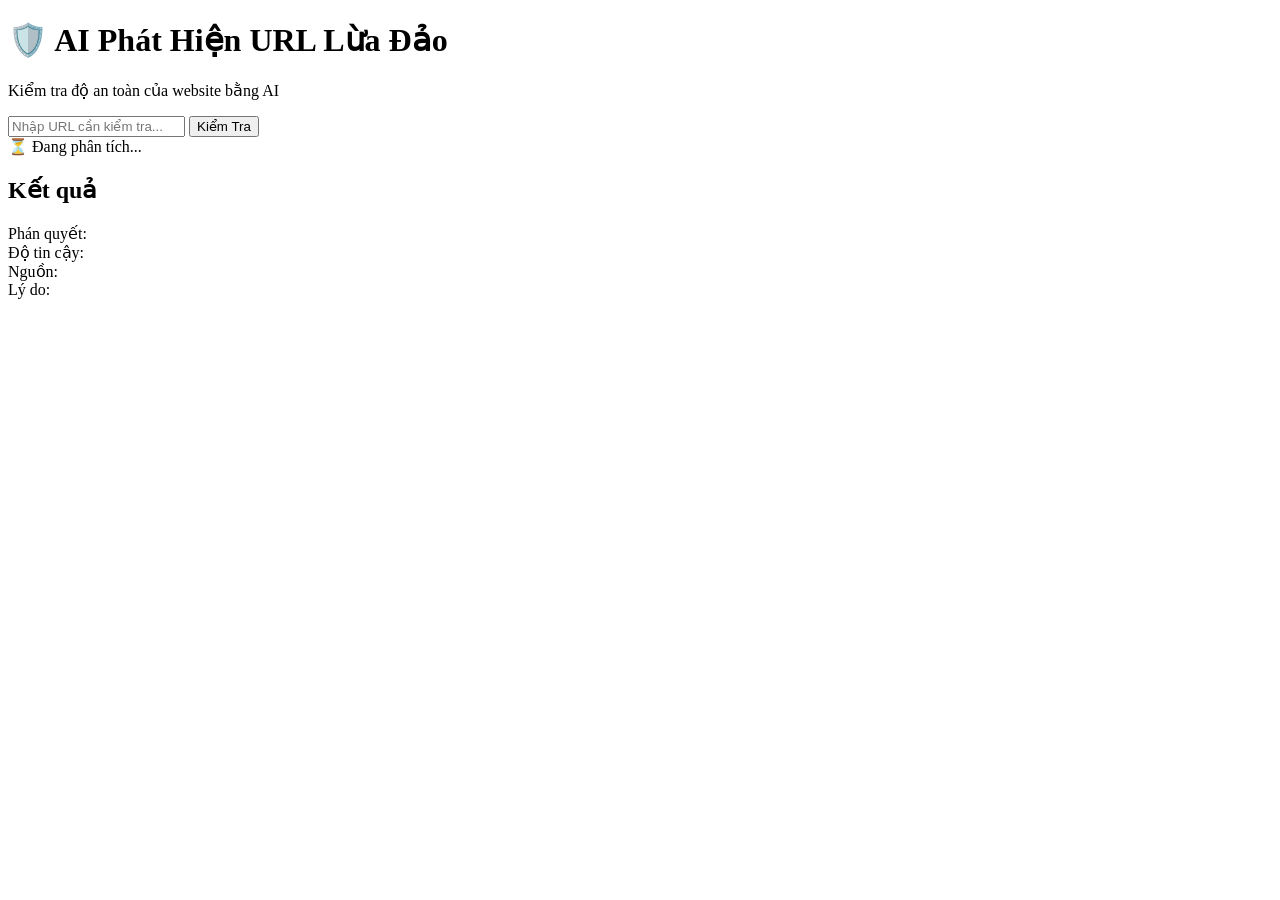
==== templates/index.html @ f5627ee9 "Initial commit: ML project structure, web interface, and prediction models" ====
<!DOCTYPE html>
<html lang="vi">

<head>
    <meta charset="UTF-8">
    <meta name="viewport" content="width=device-width, initial-scale=1.0">
    <title>AI Phát Hiện URL Lừa Đảo</title>
    <link rel="stylesheet" href="{{ url_for('static', filename='style.css') }}">
</head>

<body>

    <div class="container">
        <div class="card">

            <h1>🛡️ AI Phát Hiện URL Lừa Đảo</h1>
            <p class="subtitle">
                Kiểm tra độ an toàn của website bằng AI
            </p>

            <div class="input-group">
                <input type="text" id="urlInput" placeholder="Nhập URL cần kiểm tra...">
                <button onclick="checkURL()">
                    Kiểm Tra
                </button>
            </div>

            <div id="loading" class="loading hidden">
                ⏳ Đang phân tích...
            </div>

            <div id="result" class="result hidden">
                <h2>Kết quả</h2>

                <div class="result-item">
                    <span>Phán quyết:</span>
                    <span id="label"></span>
                </div>

                <div class="result-item">
                    <span>Độ tin cậy:</span>
                    <span id="prob"></span>
                </div>

                <div class="result-item">
                    <span>Nguồn:</span>
                    <span id="source"></span>
                </div>

                <div class="result-item">
                    <span>Lý do:</span>
                    <span id="reason"></span>
                </div>
            </div>

        </div>
    </div>

    <script>
        async function checkURL() {

            const url = document.getElementById("urlInput").value;

            const resultBox = document.getElementById("result");
            const loading = document.getElementById("loading");

            loading.classList.remove("hidden");
            resultBox.classList.add("hidden");

            try {

                const response = await fetch("/predict", {
                    method: "POST",
                    headers: {
                        "Content-Type": "application/json"
                    },
                    body: JSON.stringify({
                        url: url
                    })
                });

                const result = await response.json();

                loading.classList.add("hidden");

                document.getElementById("label").innerHTML =
                    result.label === "safe"
                        ? "✅ SAFE"
                        : "🚨 DANGEROUS";

                document.getElementById("prob").innerHTML =
                    (result.prob * 100).toFixed(2) + "%";

                document.getElementById("source").innerHTML =
                    result.source || "-";

                document.getElementById("reason").innerHTML =
                    result.reason || "-";

                resultBox.classList.remove("hidden");

            } catch (err) {

                loading.classList.add("hidden");

                alert("Lỗi: " + err);

            }
        }
    </script>

</body>

</html>
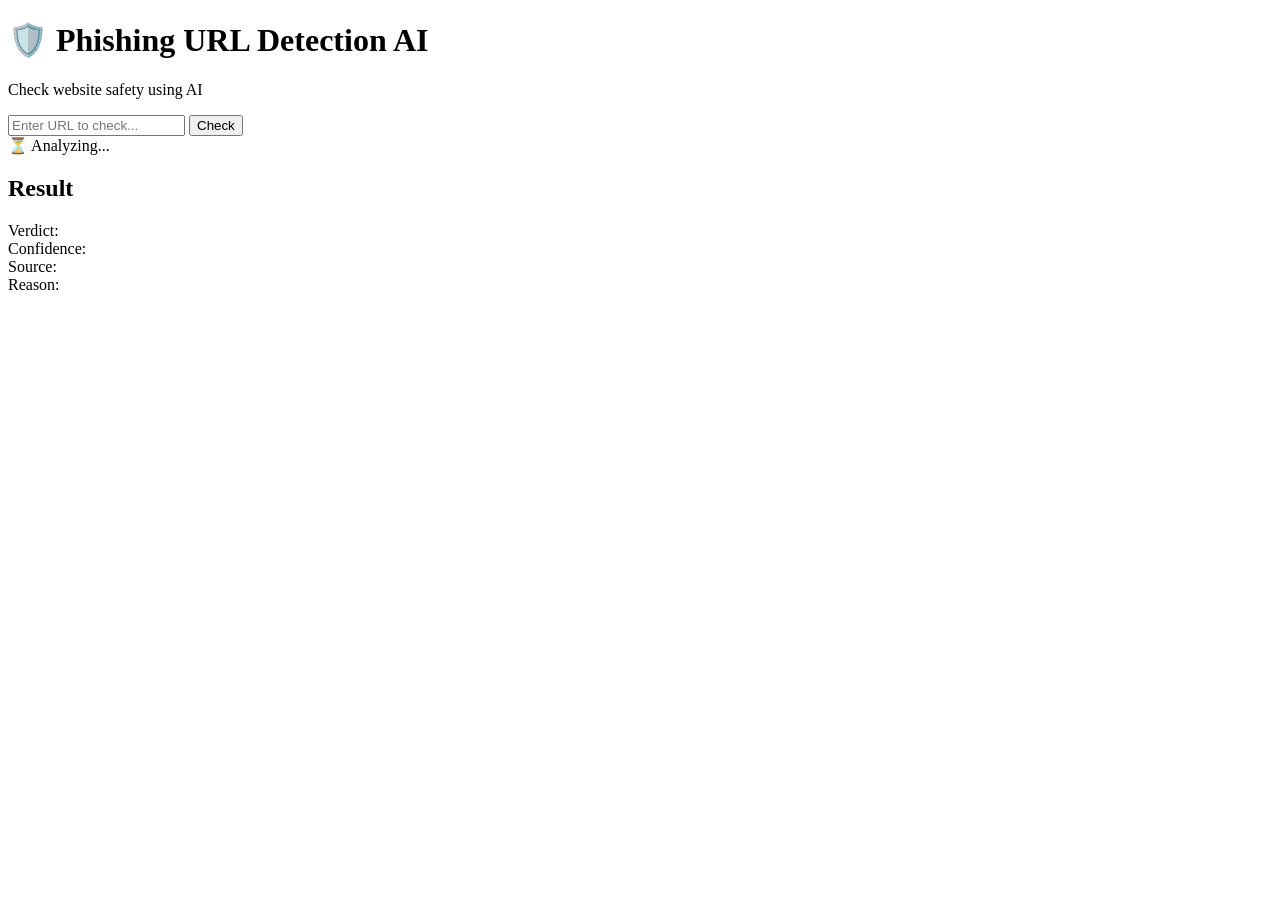
==== commit 3e8d4287: "Translate index to English and update prediction models/features" ====
--- a/templates/index.html
+++ b/templates/index.html
@@ -1,10 +1,10 @@
 <!DOCTYPE html>
-<html lang="vi">
+<html lang="en">
 
 <head>
     <meta charset="UTF-8">
     <meta name="viewport" content="width=device-width, initial-scale=1.0">
-    <title>AI Phát Hiện URL Lừa Đảo</title>
+    <title>Phishing URL Detection AI</title>
     <link rel="stylesheet" href="{{ url_for('static', filename='style.css') }}">
 </head>
 
@@ -13,42 +13,42 @@
     <div class="container">
         <div class="card">
 
-            <h1>🛡️ AI Phát Hiện URL Lừa Đảo</h1>
+            <h1>🛡️ Phishing URL Detection AI</h1>
             <p class="subtitle">
-                Kiểm tra độ an toàn của website bằng AI
+                Check website safety using AI
             </p>
 
             <div class="input-group">
-                <input type="text" id="urlInput" placeholder="Nhập URL cần kiểm tra...">
+                <input type="text" id="urlInput" placeholder="Enter URL to check...">
                 <button onclick="checkURL()">
-                    Kiểm Tra
+                    Check
                 </button>
             </div>
 
             <div id="loading" class="loading hidden">
-                ⏳ Đang phân tích...
+                ⏳ Analyzing...
             </div>
 
             <div id="result" class="result hidden">
-                <h2>Kết quả</h2>
+                <h2>Result</h2>
 
                 <div class="result-item">
-                    <span>Phán quyết:</span>
+                    <span>Verdict:</span>
                     <span id="label"></span>
                 </div>
 
                 <div class="result-item">
-                    <span>Độ tin cậy:</span>
+                    <span>Confidence:</span>
                     <span id="prob"></span>
                 </div>
 
                 <div class="result-item">
-                    <span>Nguồn:</span>
+                    <span>Source:</span>
                     <span id="source"></span>
                 </div>
 
                 <div class="result-item">
-                    <span>Lý do:</span>
+                    <span>Reason:</span>
                     <span id="reason"></span>
                 </div>
             </div>
@@ -103,7 +103,7 @@
 
                 loading.classList.add("hidden");
 
-                alert("Lỗi: " + err);
+                alert("Error: " + err);
 
             }
         }
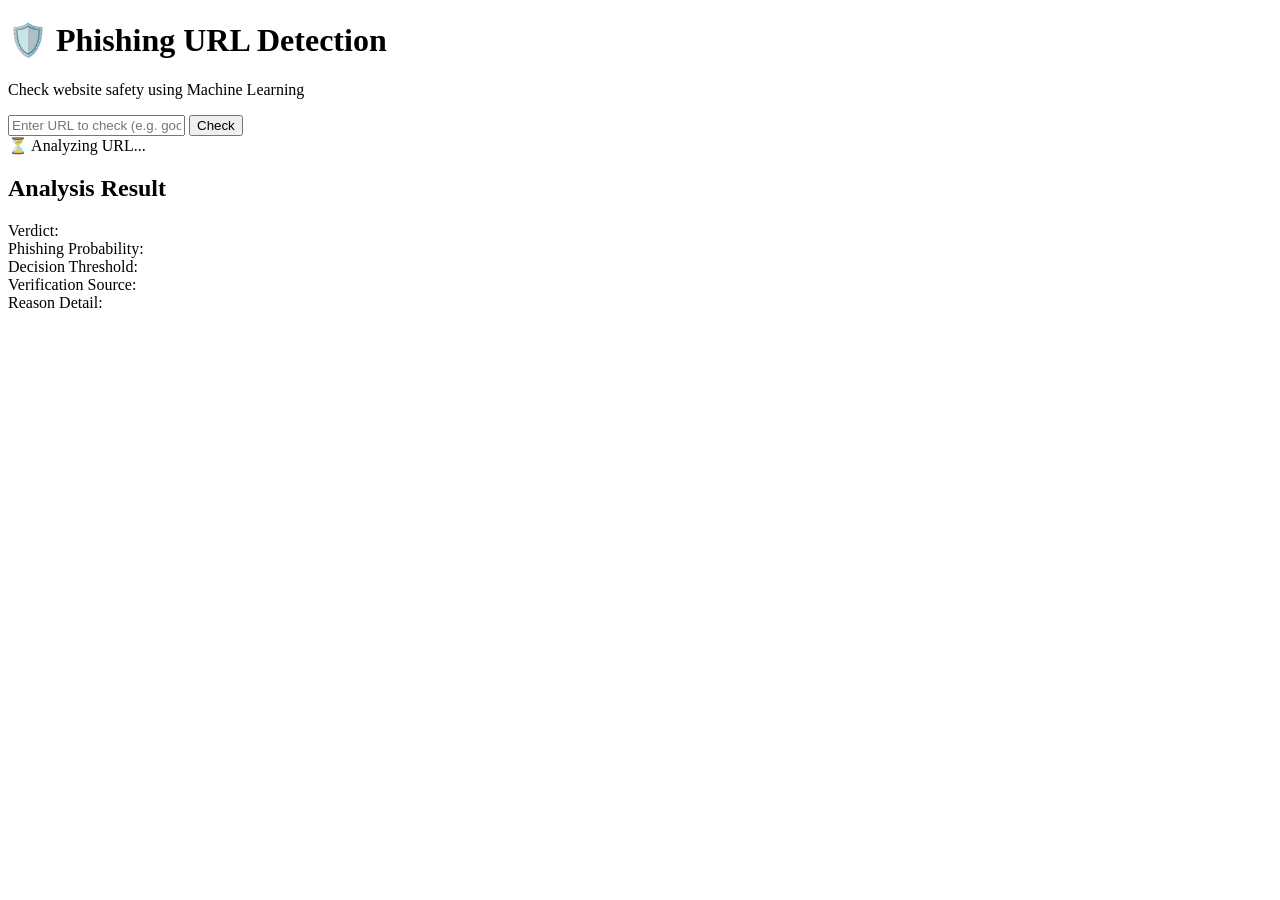
==== commit 47edf20f: "Add LightGBM and Logistic Regression" ====
--- a/templates/index.html
+++ b/templates/index.html
@@ -13,24 +13,24 @@
     <div class="container">
         <div class="card">
 
-            <h1>🛡️ Phishing URL Detection AI</h1>
+            <h1>🛡️ Phishing URL Detection </h1>
             <p class="subtitle">
-                Check website safety using AI
+                Check website safety using Machine Learning
             </p>
 
             <div class="input-group">
-                <input type="text" id="urlInput" placeholder="Enter URL to check...">
+                <input type="text" id="urlInput" placeholder="Enter URL to check (e.g. google.com)...">
                 <button onclick="checkURL()">
                     Check
                 </button>
             </div>
 
             <div id="loading" class="loading hidden">
-                ⏳ Analyzing...
+                ⏳ Analyzing URL...
             </div>
 
             <div id="result" class="result hidden">
-                <h2>Result</h2>
+                <h2>Analysis Result</h2>
 
                 <div class="result-item">
                     <span>Verdict:</span>
@@ -38,17 +38,22 @@
                 </div>
 
                 <div class="result-item">
-                    <span>Confidence:</span>
+                    <span>Phishing Probability:</span>
                     <span id="prob"></span>
                 </div>
 
                 <div class="result-item">
-                    <span>Source:</span>
+                    <span>Decision Threshold:</span>
+                    <span id="threshold"></span>
+                </div>
+
+                <div class="result-item">
+                    <span>Verification Source:</span>
                     <span id="source"></span>
                 </div>
 
                 <div class="result-item">
-                    <span>Reason:</span>
+                    <span>Reason Detail:</span>
                     <span id="reason"></span>
                 </div>
             </div>
@@ -63,6 +68,11 @@
 
             const resultBox = document.getElementById("result");
             const loading = document.getElementById("loading");
+
+            if (!url) {
+                alert("Please enter a URL to check!");
+                return;
+            }
 
             loading.classList.remove("hidden");
             resultBox.classList.add("hidden");
@@ -83,19 +93,74 @@
 
                 loading.classList.add("hidden");
 
-                document.getElementById("label").innerHTML =
-                    result.label === "safe"
-                        ? "✅ SAFE"
-                        : "🚨 DANGEROUS";
+                if (result.error) {
+                    alert("Error: " + result.error);
+                    return;
+                }
+
+                // Determine verdict and badge color dynamically by threshold
+                let statusText = "";
+                let badgeClass = "";
+                const prob = result.prob;
+                const threshold = result.threshold;
+
+                if (result.source === "whitelist") {
+                    statusText = "✅ Safe";
+                    badgeClass = "badge badge-safe";
+                } else if (result.source === "hard_rule") {
+                    statusText = "🚨 Dangerous";
+                    badgeClass = "badge badge-danger";
+                } else {
+                    // Prediction using ML model
+                    if (result.prediction === 1) {
+                        // Exceeds threshold -> Dangerous or Suspicious (High Risk)
+                        if (prob >= threshold + 0.05 || prob >= 0.70) {
+                            statusText = "🚨 Dangerous";
+                            badgeClass = "badge badge-danger";
+                        } else {
+                            statusText = "⚠️ Suspicious (High)";
+                            badgeClass = "badge badge-warning-dark";
+                        }
+                    } else {
+                        // Below threshold -> Safe or Suspicious (Low Risk / High Risk)
+                        const safeBound = Math.min(0.20, threshold * 0.5);
+                        const lowBound = threshold * 0.75;
+                        if (prob < safeBound) {
+                            statusText = "✅ Safe";
+                            badgeClass = "badge badge-safe";
+                        } else if (prob < lowBound) {
+                            statusText = "⚠️ Suspicious (Low)";
+                            badgeClass = "badge badge-warning";
+                        } else {
+                            statusText = "⚠️ Suspicious (High)";
+                            badgeClass = "badge badge-warning-dark";
+                        }
+                    }
+                }
+
+                const labelEl = document.getElementById("label");
+                labelEl.innerHTML = statusText;
+                labelEl.className = badgeClass;
 
                 document.getElementById("prob").innerHTML =
-                    (result.prob * 100).toFixed(2) + "%";
+                    (prob * 100).toFixed(2) + "%";
 
-                document.getElementById("source").innerHTML =
-                    result.source || "-";
+                document.getElementById("threshold").innerHTML =
+                    (threshold * 100).toFixed(0) + "%";
+
+                let englishSource = result.source || "-";
+                if (result.source === "whitelist") {
+                    englishSource = "Trusted Whitelist";
+                } else if (result.source === "hard_rule") {
+                    englishSource = "Hard Rule Check";
+                } else if (result.source === "model") {
+                    englishSource = "Machine Learning Model";
+                }
+
+                document.getElementById("source").innerHTML = englishSource;
 
                 document.getElementById("reason").innerHTML =
-                    result.reason || "-";
+                    result.reason || "Analyzed via ensemble machine learning models";
 
                 resultBox.classList.remove("hidden");
 
@@ -103,7 +168,7 @@
 
                 loading.classList.add("hidden");
 
-                alert("Error: " + err);
+                alert("An error occurred: " + err);
 
             }
         }
